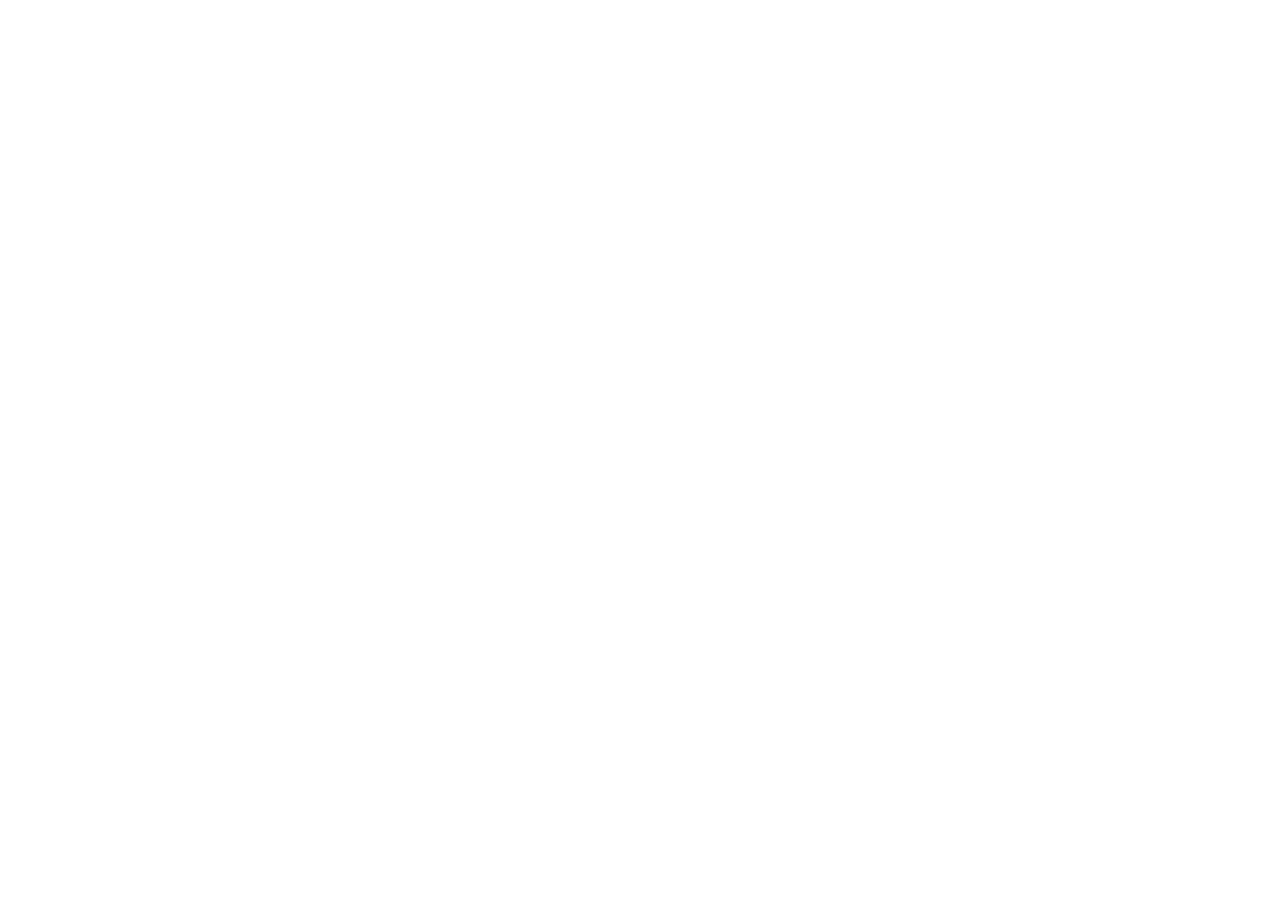
==== index.html @ a6069ff4 "Setting Project" ====
<!DOCTYPE html>
<html lang="en">
  <head>
    <meta charset="UTF-8" />
    <meta http-equiv="X-UA-Compatible" content="IE=edge" />
    <meta name="viewport" content="width=device-width, initial-scale=1.0" />
    <link rel="stylesheet" href="/css/normalize.css" />
    <link rel="stylesheet" href="css/style.css" />
    <title>Document</title>
  </head>
  <body></body>
</html>
---- css/style.css ----
body {
}
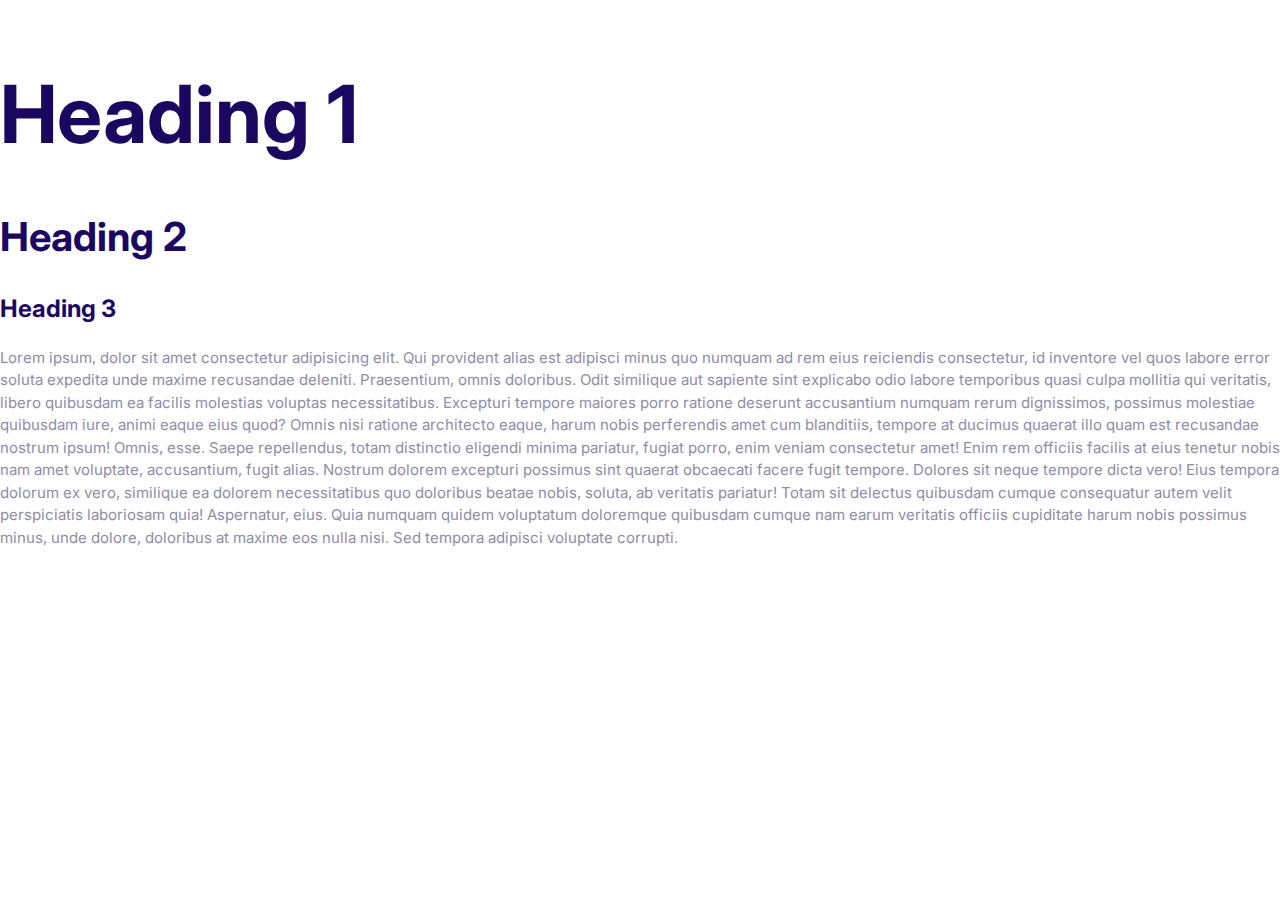
==== commit 8c048b34: "Define styles for font" ====
--- a/index.html
+++ b/index.html
@@ -5,7 +5,40 @@
     <meta http-equiv="X-UA-Compatible" content="IE=edge" />
     <meta name="viewport" content="width=device-width, initial-scale=1.0" />
     <link rel="stylesheet" href="/css/normalize.css" />
-    <link rel="stylesheet" href="css/style.css" />
+    <link rel="preconnect" href="https://fonts.googleapis.com" />
+    <link rel="preconnect" href="https://fonts.gstatic.com" crossorigin />
+    <link
+      href="https://fonts.googleapis.com/css2?family=Inter:wght@400;700&display=swap"
+      rel="stylesheet"
+    />
+    <h1>Heading 1</h1>
+    <h2>Heading 2</h2>
+    <h3>Heading 3</h3>
+    <p>
+      Lorem ipsum, dolor sit amet consectetur adipisicing elit. Qui provident
+      alias est adipisci minus quo numquam ad rem eius reiciendis consectetur,
+      id inventore vel quos labore error soluta expedita unde maxime recusandae
+      deleniti. Praesentium, omnis doloribus. Odit similique aut sapiente sint
+      explicabo odio labore temporibus quasi culpa mollitia qui veritatis,
+      libero quibusdam ea facilis molestias voluptas necessitatibus. Excepturi
+      tempore maiores porro ratione deserunt accusantium numquam rerum
+      dignissimos, possimus molestiae quibusdam iure, animi eaque eius quod?
+      Omnis nisi ratione architecto eaque, harum nobis perferendis amet cum
+      blanditiis, tempore at ducimus quaerat illo quam est recusandae nostrum
+      ipsum! Omnis, esse. Saepe repellendus, totam distinctio eligendi minima
+      pariatur, fugiat porro, enim veniam consectetur amet! Enim rem officiis
+      facilis at eius tenetur nobis nam amet voluptate, accusantium, fugit
+      alias. Nostrum dolorem excepturi possimus sint quaerat obcaecati facere
+      fugit tempore. Dolores sit neque tempore dicta vero! Eius tempora dolorum
+      ex vero, similique ea dolorem necessitatibus quo doloribus beatae nobis,
+      soluta, ab veritatis pariatur! Totam sit delectus quibusdam cumque
+      consequatur autem velit perspiciatis laboriosam quia! Aspernatur, eius.
+      Quia numquam quidem voluptatum doloremque quibusdam cumque nam earum
+      veritatis officiis cupiditate harum nobis possimus minus, unde dolore,
+      doloribus at maxime eos nulla nisi. Sed tempora adipisci voluptate
+      corrupti.
+    </p>
+    <link rel="stylesheet" href="css/styles.css" />
     <title>Document</title>
   </head>
   <body></body>
--- a/css/styles.css
+++ b/css/styles.css
@@ -0,0 +1,49 @@
+:root {
+  --primary-color: #2584ff;
+  --color-secondary: #00d9ff;
+  --color-accent: #ff3400;
+  --color-heading: #1b0760;
+  --color-body: #918ca4;
+}
+
+html {
+  font-size: 62.5%;
+}
+
+body {
+  color: var(--color-body);
+  font-family: Inter, Arial, Helvetica, sans-serif;
+  font-size: 1.5rem;
+  line-height: 1.5;
+}
+
+h1,
+h2,
+h3 {
+  color: var(--color-heading);
+  margin-bottom: 2rem;
+}
+
+h1 {
+  font-size: 6rem;
+}
+
+h2 {
+  font-size: 4rem;
+}
+
+h3 {
+  font-size: 3rem;
+}
+
+@media screen and (min-width: 1024px) {
+  h1 {
+    font-size: 8rem;
+  }
+  h2 {
+    font-size: 4rem;
+  }
+  h3 {
+    font-size: 2.4rem;
+  }
+}
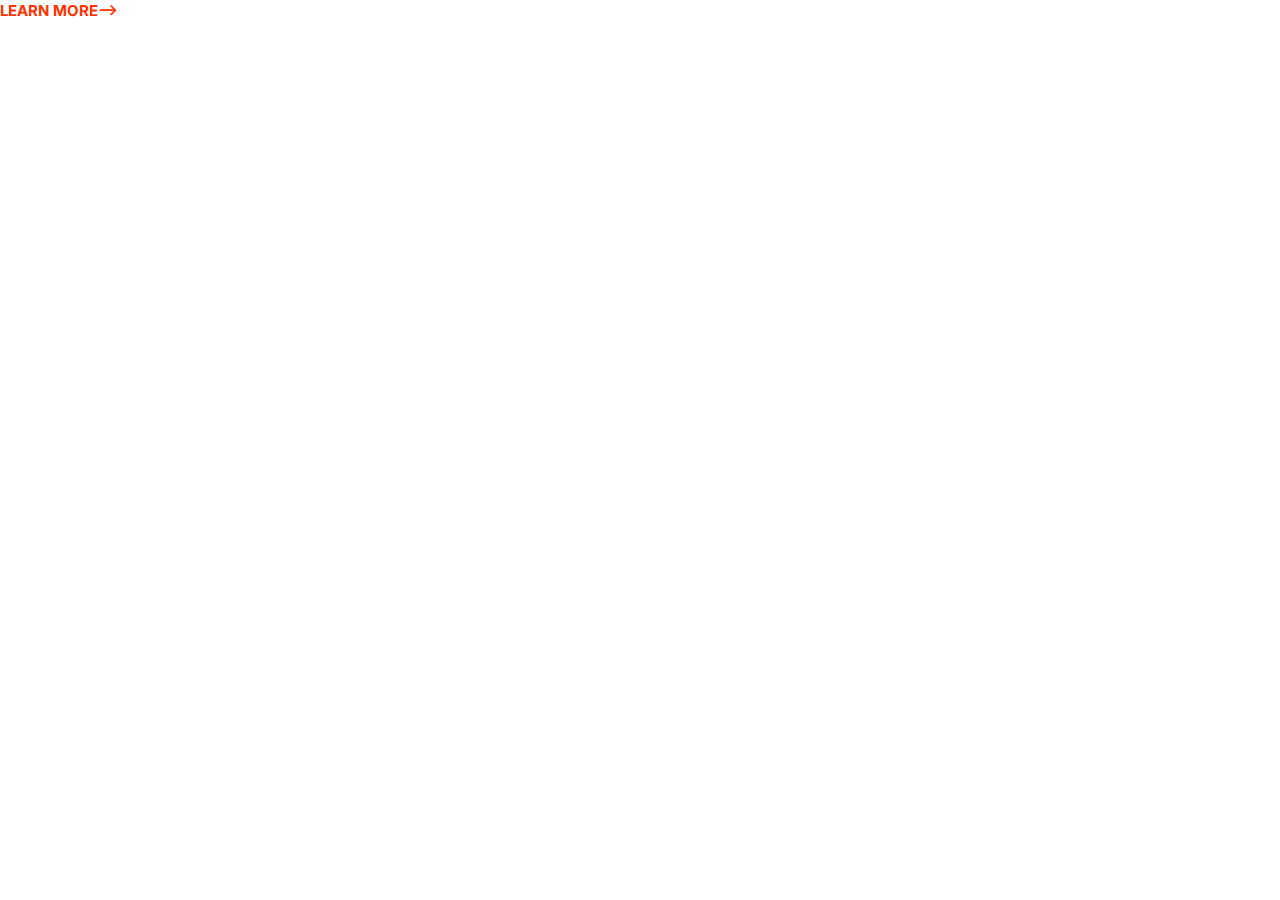
==== commit 3c7cba60: "Build link or arrow link components with styles" ====
--- a/index.html
+++ b/index.html
@@ -11,35 +11,10 @@
       href="https://fonts.googleapis.com/css2?family=Inter:wght@400;700&display=swap"
       rel="stylesheet"
     />
-    <h1>Heading 1</h1>
-    <h2>Heading 2</h2>
-    <h3>Heading 3</h3>
-    <p>
-      Lorem ipsum, dolor sit amet consectetur adipisicing elit. Qui provident
-      alias est adipisci minus quo numquam ad rem eius reiciendis consectetur,
-      id inventore vel quos labore error soluta expedita unde maxime recusandae
-      deleniti. Praesentium, omnis doloribus. Odit similique aut sapiente sint
-      explicabo odio labore temporibus quasi culpa mollitia qui veritatis,
-      libero quibusdam ea facilis molestias voluptas necessitatibus. Excepturi
-      tempore maiores porro ratione deserunt accusantium numquam rerum
-      dignissimos, possimus molestiae quibusdam iure, animi eaque eius quod?
-      Omnis nisi ratione architecto eaque, harum nobis perferendis amet cum
-      blanditiis, tempore at ducimus quaerat illo quam est recusandae nostrum
-      ipsum! Omnis, esse. Saepe repellendus, totam distinctio eligendi minima
-      pariatur, fugiat porro, enim veniam consectetur amet! Enim rem officiis
-      facilis at eius tenetur nobis nam amet voluptate, accusantium, fugit
-      alias. Nostrum dolorem excepturi possimus sint quaerat obcaecati facere
-      fugit tempore. Dolores sit neque tempore dicta vero! Eius tempora dolorum
-      ex vero, similique ea dolorem necessitatibus quo doloribus beatae nobis,
-      soluta, ab veritatis pariatur! Totam sit delectus quibusdam cumque
-      consequatur autem velit perspiciatis laboriosam quia! Aspernatur, eius.
-      Quia numquam quidem voluptatum doloremque quibusdam cumque nam earum
-      veritatis officiis cupiditate harum nobis possimus minus, unde dolore,
-      doloribus at maxime eos nulla nisi. Sed tempora adipisci voluptate
-      corrupti.
-    </p>
     <link rel="stylesheet" href="css/styles.css" />
     <title>Document</title>
   </head>
-  <body></body>
+  <body>
+    <a href="" class="link-arrow">Learn More</a>
+  </body>
 </html>
--- a/css/styles.css
+++ b/css/styles.css
@@ -5,6 +5,8 @@
   --color-heading: #1b0760;
   --color-body: #918ca4;
 }
+
+/* Typography */
 
 html {
   font-size: 62.5%;
@@ -47,3 +49,31 @@
     font-size: 2.4rem;
   }
 }
+
+/* Links */
+
+a {
+  text-decoration: none;
+}
+
+.link-arrow {
+  font-size: 2rem;
+  color: var(--color-accent);
+  font-weight: bold;
+  text-transform: uppercase;
+}
+
+.link-arrow::after {
+  content: "-->";
+  transition: margin 0.15s;
+}
+
+.link-arrow:hover::after {
+  margin-left: 0.6rem;
+}
+
+@media screen and (min-width: 1024px) {
+  .link-arrow {
+    font-size: 1.5rem;
+  }
+}
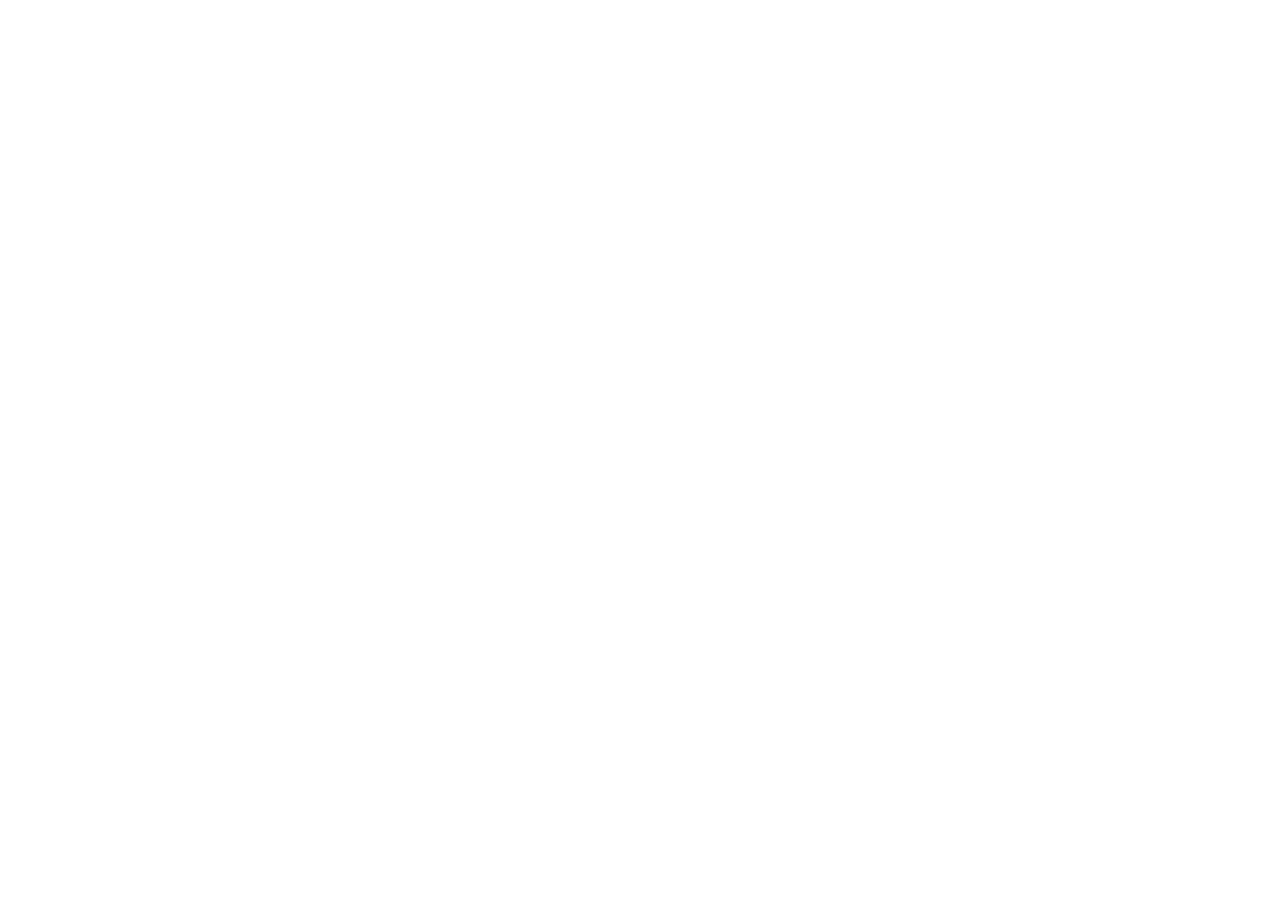
==== commit 8c82009a: "Define Icon and its container" ====
--- a/index.html
+++ b/index.html
@@ -8,13 +8,11 @@
     <link rel="preconnect" href="https://fonts.googleapis.com" />
     <link rel="preconnect" href="https://fonts.gstatic.com" crossorigin />
     <link
-      href="https://fonts.googleapis.com/css2?family=Inter:wght@400;700&display=swap"
+      href="https://fonts.googleapis.com/css2?family=Inter:wght@400;700;600&display=swap"
       rel="stylesheet"
     />
     <link rel="stylesheet" href="css/styles.css" />
     <title>Document</title>
   </head>
-  <body>
-    <a href="" class="link-arrow">Learn More</a>
-  </body>
+  <body></body>
 </html>
--- a/css/styles.css
+++ b/css/styles.css
@@ -1,9 +1,9 @@
 :root {
-  --primary-color: #2584ff;
-  --color-secondary: #00d9ff;
-  --color-accent: #ff3400;
-  --color-heading: #1b0760;
-  --color-body: #918ca4;
+  --primary-color: #00d9ff;
+  --secondary-color: #2584ff;
+  --accent-color: #ff3400;
+  --heading-color: #1b0760;
+  --body-color: #918ca4;
 }
 
 /* Typography */
@@ -13,16 +13,16 @@
 }
 
 body {
-  color: var(--color-body);
+  color: var(--body-color);
   font-family: Inter, Arial, Helvetica, sans-serif;
-  font-size: 1.5rem;
+  font-size: 2.4rem;
   line-height: 1.5;
 }
 
 h1,
 h2,
 h3 {
-  color: var(--color-heading);
+  color: var(--heading-color);
   margin-bottom: 2rem;
 }
 
@@ -38,6 +38,10 @@
   font-size: 3rem;
 }
 
+p {
+  margin-top: 0px;
+}
+
 @media screen and (min-width: 1024px) {
   h1 {
     font-size: 8rem;
@@ -47,6 +51,9 @@
   }
   h3 {
     font-size: 2.4rem;
+  }
+  body {
+    font-size: 1.8rem;
   }
 }
 
@@ -58,7 +65,7 @@
 
 .link-arrow {
   font-size: 2rem;
-  color: var(--color-accent);
+  color: var(--accent-color);
   font-weight: bold;
   text-transform: uppercase;
 }
@@ -77,3 +84,75 @@
     font-size: 1.5rem;
   }
 }
+
+/* Badges */
+
+.badge {
+  padding: 0.5rem 2rem;
+  color: #fff;
+  font-size: 2rem;
+  border-radius: 1.5em;
+  white-space: nowrap;
+  font-weight: 600;
+}
+
+.badge--primary {
+  background: var(--primary-color);
+}
+
+.badge--secondry {
+  background: var(--secondary-color);
+}
+
+.badge-small {
+  font-size: 1.6rem;
+}
+
+/* Lists */
+
+.list {
+  list-style: none;
+  color: var(--heading-color);
+  padding-left: 0;
+}
+
+.inline--list .list__item {
+  display: inline-block;
+  margin-right: 5.6rem;
+}
+
+.tick-list {
+  list-style: url("/assets/tick.svg");
+  padding-left: 3rem;
+}
+
+.tick-list .list__item {
+  padding-left: 0.6rem;
+  margin-bottom: 1.2rem;
+}
+
+@media screen and (min-width: 1024px) {
+  .tick-list .list__item {
+    padding-left: 0px;
+  }
+}
+/* Icons */
+
+.icon {
+  width: 40px;
+  height: 40px;
+}
+
+.icon--primary {
+  fill: var(--primary-color);
+}
+
+.icon-container {
+  background: #f3f9fa;
+  width: 6.4rem;
+  height: 6.4rem;
+  border-radius: 100%;
+  display: inline-flex;
+  justify-content: center;
+  align-items: center;
+}
